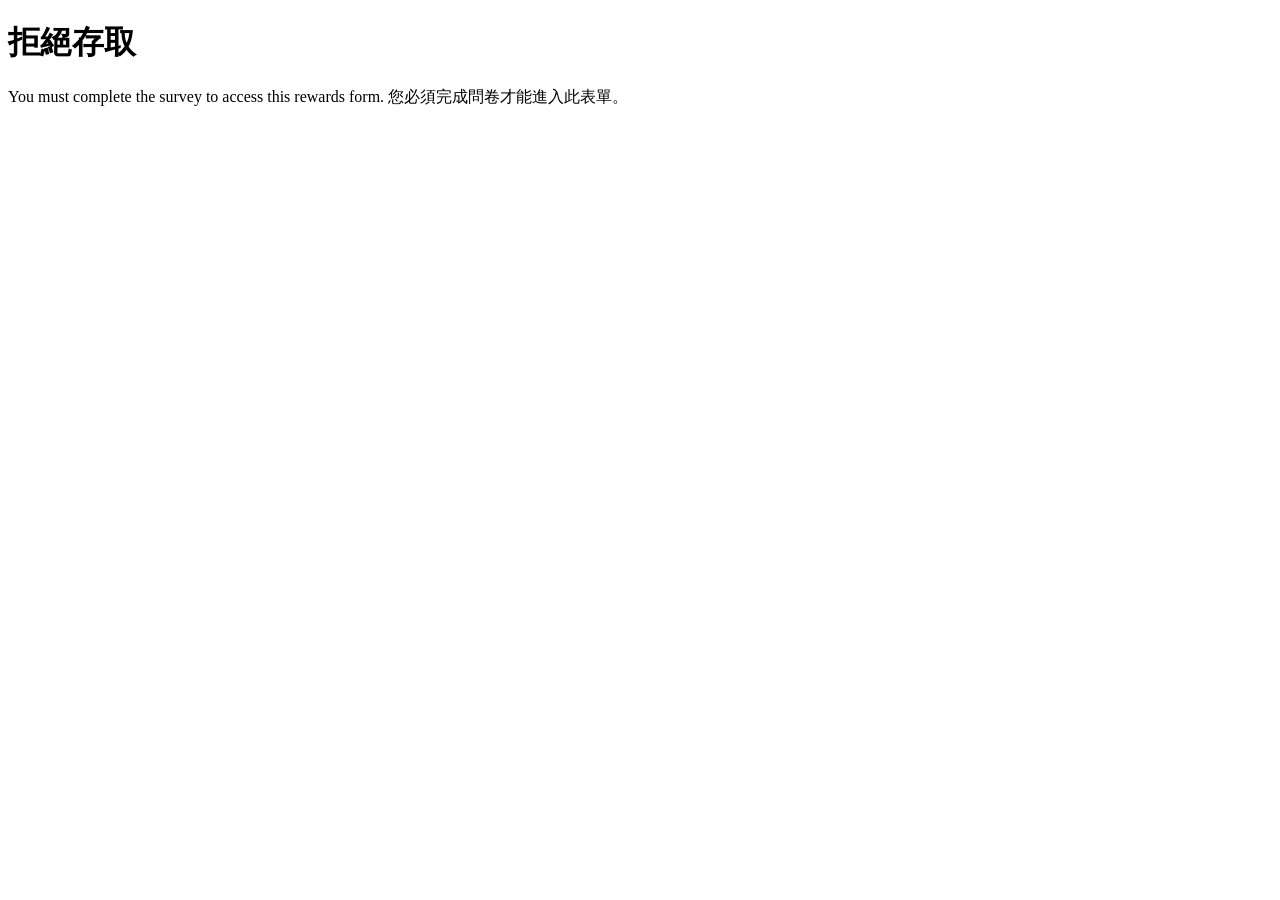
==== surveygift.html @ ce9f8a65 "Rename surveygift to surveygift.html" ====
<!DOCTYPE html>
<html lang="en">
<head>
    <!-- Forces the browser to render the page using UTF-8 encoding -->
    <meta charset="UTF-8">
    <meta name="viewport" content="width=device-width, initial-scale=1.0">
    <title>Verifying...</title>
    
    <script>
        window.onload = function() {
            var referrer = document.referrer;
            // Replace with your actual LimeSurvey domain (e.g., "survey.yourcollege.edu")
            var allowedDomain = "ojs.lib.ntnu.edu.tw"; 
            // Replace with your actual Google Form URL
            var googleFormUrl = "https://docs.google.com/forms/d/e/1FAIpQLSciFKXvGkayW_wh0u8Yzce7WMndBsAUdAi-YEkBbEGcgZx41g/viewform?usp=header"; 

            if (referrer && referrer.indexOf(allowedDomain) !== -1) {
                // Legitimate user from survey -> push to Google Form
                window.location.href = googleFormUrl;
            } else {
                // Direct or unauthorized visitor -> block
                document.body.innerHTML = "<h1>拒絕存取</h1><p>You must complete the survey to access this rewards form. 您必須完成問卷才能進入此表單。</p>";
            }
        };
    </script>
</head>
<body>
    <p>正在驗證問卷完成狀態，請稍候...</p>
</body>
</html>
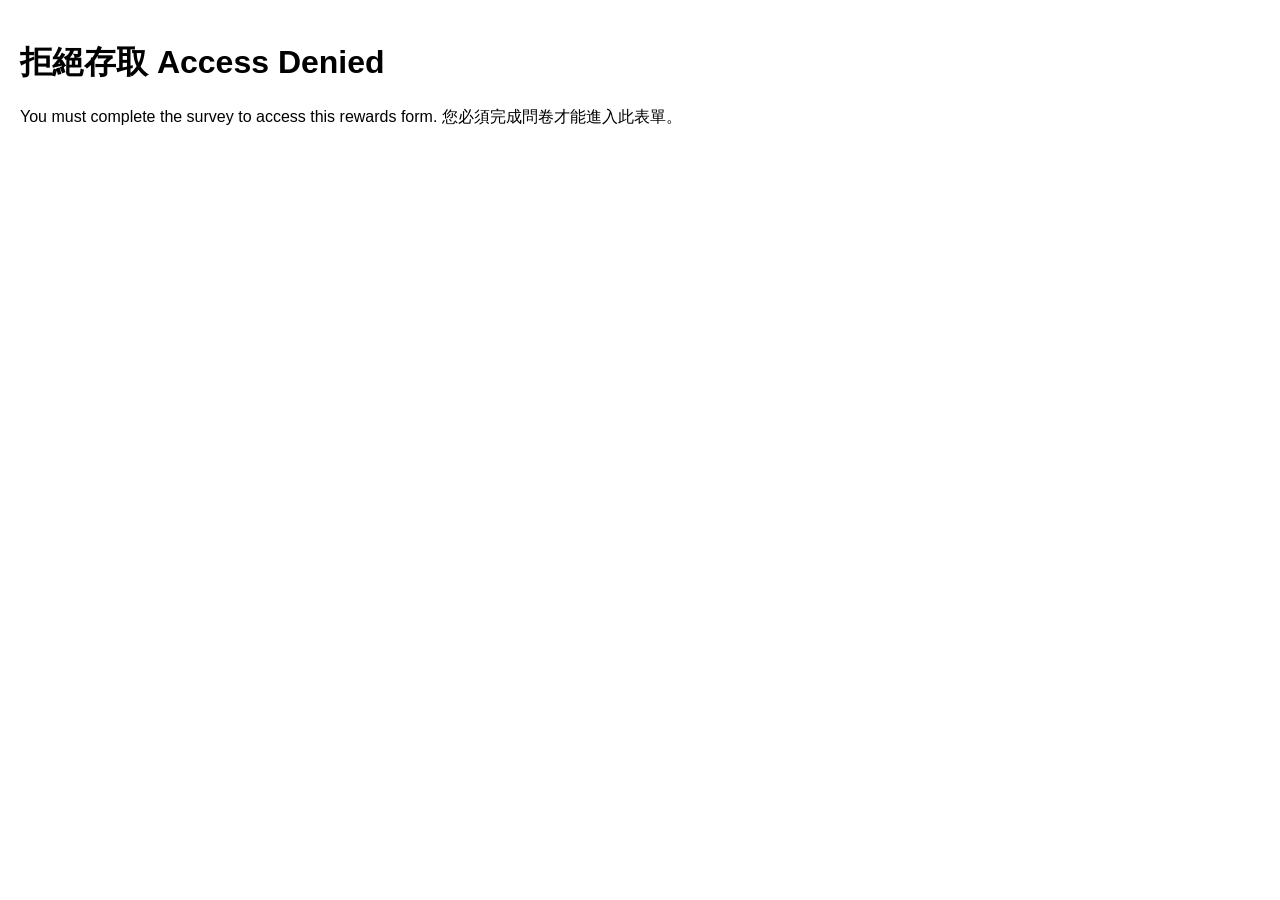
==== commit 187b01c0: "Update surveygift.html" ====
--- a/surveygift.html
+++ b/surveygift.html
@@ -1,30 +1,50 @@
 <!DOCTYPE html>
 <html lang="en">
 <head>
-    <!-- Forces the browser to render the page using UTF-8 encoding -->
     <meta charset="UTF-8">
     <meta name="viewport" content="width=device-width, initial-scale=1.0">
-    <title>Verifying...</title>
+    <title>Rewards Form</title>
+    
+    <style>
+        /* CSS to ensure the iframe takes up the entire screen seamlessly */
+        body, html {
+            margin: 0;
+            padding: 0;
+            height: 100%;
+            overflow: hidden; /* Prevents double scrollbars */
+            font-family: sans-serif;
+        }
+        #gform-iframe {
+            width: 100%;
+            height: 100%;
+            border: none; /* Removes the iframe border */
+        }
+        .message-container {
+            padding: 20px;
+        }
+    </style>
     
     <script>
         window.onload = function() {
             var referrer = document.referrer;
-            // Replace with your actual LimeSurvey domain (e.g., "survey.yourcollege.edu")
             var allowedDomain = "ojs.lib.ntnu.edu.tw"; 
-            // Replace with your actual Google Form URL
-            var googleFormUrl = "https://docs.google.com/forms/d/e/1FAIpQLSciFKXvGkayW_wh0u8Yzce7WMndBsAUdAi-YEkBbEGcgZx41g/viewform?usp=header"; 
+            
+            // Notice: Added ?embedded=true at the end for a cleaner Google Forms UI
+            var googleFormUrl = "https://docs.google.com/forms/d/e/1FAIpQLSciFKXvGkayW_wh0u8Yzce7WMndBsAUdAi-YEkBbEGcgZx41g/viewform?embedded=true"; 
 
             if (referrer && referrer.indexOf(allowedDomain) !== -1) {
-                // Legitimate user from survey -> push to Google Form
-                window.location.href = googleFormUrl;
+                // Legitimate user -> replace body content with a full-screen iframe
+                document.body.innerHTML = '<iframe id="gform-iframe" src="' + googleFormUrl + '" title="Google Form">載入中 (Loading)...</iframe>';
             } else {
                 // Direct or unauthorized visitor -> block
-                document.body.innerHTML = "<h1>拒絕存取</h1><p>You must complete the survey to access this rewards form. 您必須完成問卷才能進入此表單。</p>";
+                document.body.innerHTML = '<div class="message-container"><h1>拒絕存取 Access Denied</h1><p>You must complete the survey to access this rewards form. 您必須完成問卷才能進入此表單。</p></div>';
             }
         };
     </script>
 </head>
 <body>
-    <p>正在驗證問卷完成狀態，請稍候...</p>
+    <div class="message-container">
+        <p>正在驗證問卷完成狀態，請稍候... (Verifying status, please wait...)</p>
+    </div>
 </body>
 </html>
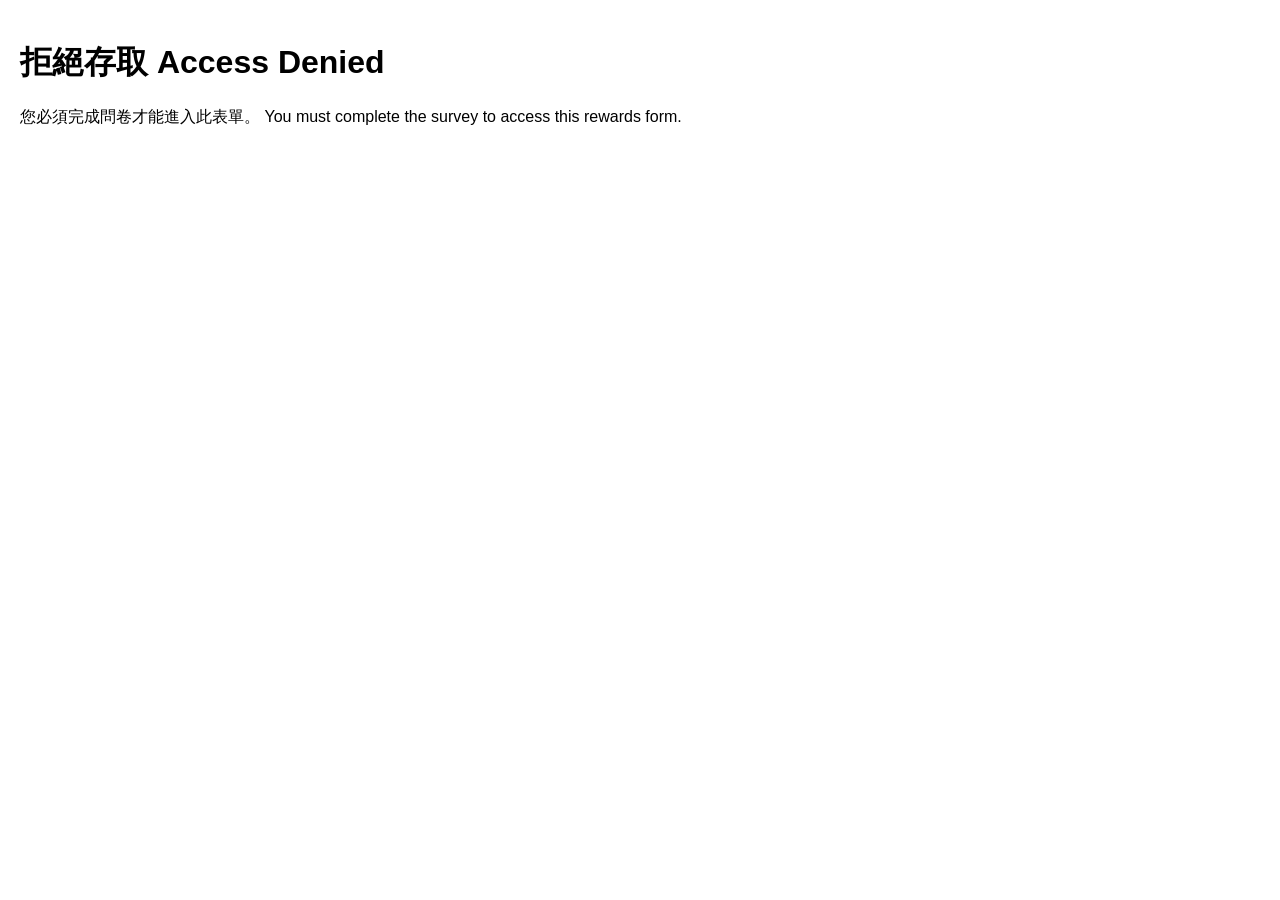
==== commit 186276f1: "Update surveygift.html" ====
--- a/surveygift.html
+++ b/surveygift.html
@@ -6,18 +6,17 @@
     <title>Rewards Form</title>
     
     <style>
-        /* CSS to ensure the iframe takes up the entire screen seamlessly */
         body, html {
             margin: 0;
             padding: 0;
             height: 100%;
-            overflow: hidden; /* Prevents double scrollbars */
+            overflow: hidden; 
             font-family: sans-serif;
         }
-        #gform-iframe {
+        #survey-iframe {
             width: 100%;
             height: 100%;
-            border: none; /* Removes the iframe border */
+            border: none; 
         }
         .message-container {
             padding: 20px;
@@ -27,17 +26,23 @@
     <script>
         window.onload = function() {
             var referrer = document.referrer;
+            // 允許的來源網域（您的主要問卷網域）
             var allowedDomain = "ojs.lib.ntnu.edu.tw"; 
             
-            // Notice: Added ?embedded=true at the end for a cleaner Google Forms UI
-            var googleFormUrl = "https://docs.google.com/forms/d/e/1FAIpQLSciFKXvGkayW_wh0u8Yzce7WMndBsAUdAi-YEkBbEGcgZx41g/viewform?embedded=true"; 
+            // 抓取網址參數
+            var urlParams = new URLSearchParams(window.location.search);
+            var fromParam = urlParams.get('from');
+            
+            // 這是要嵌在 iframe 裡面的「獎勵表單」網址
+            var rewardFormUrl = "https://ojs.lib.ntnu.edu.tw/survey/index.php/743732?newtest=Y"; 
 
-            if (referrer && referrer.indexOf(allowedDomain) !== -1) {
-                // Legitimate user -> replace body content with a full-screen iframe
-                document.body.innerHTML = '<iframe id="gform-iframe" src="' + googleFormUrl + '" title="Google Form">載入中 (Loading)...</iframe>';
+            // 雙重驗證：來源網址符合 OR 網址帶有 ?from=survey 參數
+            if ((referrer && referrer.indexOf(allowedDomain) !== -1) || fromParam === "survey") {
+                // 驗證通過 -> 顯示獎勵表單
+                document.body.innerHTML = '<iframe id="survey-iframe" src="' + rewardFormUrl + '" title="Rewards Form">載入中 (Loading)...</iframe>';
             } else {
-                // Direct or unauthorized visitor -> block
-                document.body.innerHTML = '<div class="message-container"><h1>拒絕存取 Access Denied</h1><p>You must complete the survey to access this rewards form. 您必須完成問卷才能進入此表單。</p></div>';
+                // 驗證失敗 -> 封鎖
+                document.body.innerHTML = '<div class="message-container"><h1>拒絕存取 Access Denied</h1><p>您必須完成問卷才能進入此表單。 You must complete the survey to access this rewards form.</p></div>';
             }
         };
     </script>
